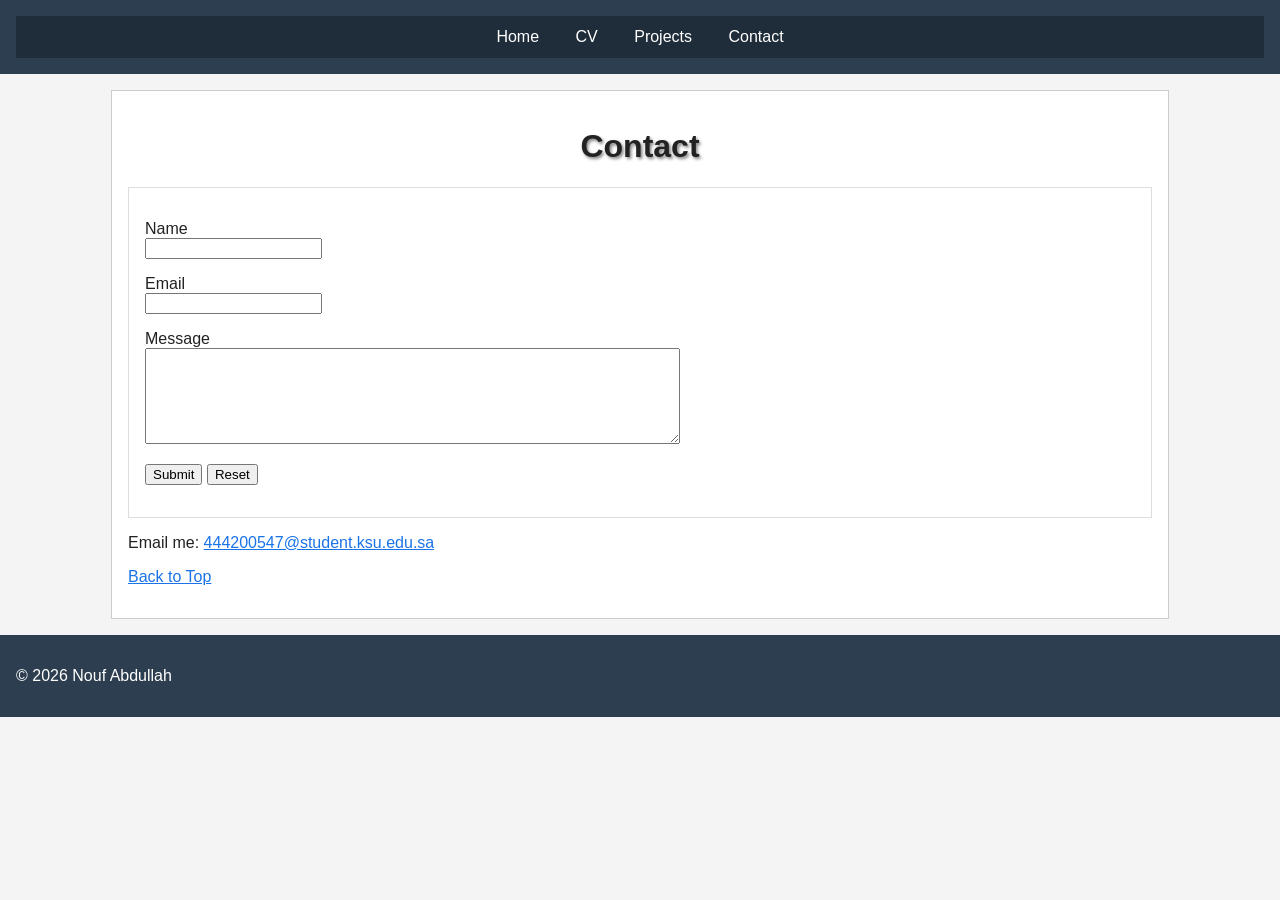
==== contact.html @ 8df6470b "Add files via upload" ====
<!DOCTYPE html>
<html>
<head>
  <meta charset="utf-8">
  <title>Nouf Abdullah - Contact</title>
  <link rel="stylesheet" href="styles.css">
</head>

<body id="top">
<header>
  <nav role="navigation">
    <ul>
      <li><a href="index.html">Home</a></li>
      <li><a href="cv.html">CV</a></li>
      <li><a href="projects.html">Projects</a></li>
      <li><a href="contact.html">Contact</a></li>
    </ul>
  </nav>
</header>

<main>
  <h1>Contact</h1>

  <form action="" method="POST">
    <p>
      <label for="name">Name</label><br>
      <input type="text" name="name" id="name">
    </p>

    <p>
      <label for="email">Email</label><br>
      <input type="email" name="email" id="email">
    </p>

    <p>
      <label for="message">Message</label><br>
      <textarea name="message" rows="6" cols="64" id="message"></textarea>
    </p>

    <p>
      <input type="submit" value="Submit">
      <input type="reset" value="Reset">
    </p>
  </form>

  <p>
    Email me: <a href="mailto:444200547@student.ksu.edu.sa">444200547@student.ksu.edu.sa</a>
  </p>

  <p><a href="#top">Back to Top</a></p>
</main>

<footer>
  <p>&copy; 2026 Nouf Abdullah</p>
</footer>

</body>
</html>
---- styles.css ----
body {
  font-family: Arial, sans-serif;
  font-size: 1rem;
  background-color: #f4f4f4;
  color: #222222;
  margin: 0;
  padding: 0;
}

header {
  background-color: #2c3e50;
  padding: 1rem;
}

nav {
  background-color: #1f2d3a;
  padding: 0.75rem;
}

nav ul {
  list-style-type: none;
  list-style-position: inside;
  margin: 0;
  padding: 0;
  text-align: center;
}

nav li {
  display: inline;
  margin: 0 1rem;
}

nav a {
  color: white;
  text-decoration: none;
}

nav a:hover {
  text-decoration: underline;
}

h1 {
  font-size: 2rem;
  font-weight: bold;
  text-align: center;
  text-transform: capitalize;
  text-shadow: 0.1rem 0.1rem 0.2rem gray;
}

h2 {
  font-size: 1.5rem;
  font-weight: bold;
  text-transform: capitalize;
}

p {
  font-size: 1rem;
  text-align: left;
  font-style: normal;
}

ul {
  list-style-type: square;
  list-style-position: inside;
}

ol {
  list-style-type: decimal;
  list-style-position: inside;
}

dl {
  margin: 1rem 0;
}

a {
  color: #1a73e8;
}

main {
  width: 80%;
  margin: 1rem auto;
  padding: 1rem;
  border: 0.1rem solid #cccccc;
  background-color: white;
}

article,
section,
form,
figure {
  margin-bottom: 1rem;
  padding: 1rem;
  border: 0.1rem solid #dddddd;
}

img {
  max-width: 100%;
  height: auto;
}

figcaption {
  font-style: italic;
}

footer {
  background-color: #2c3e50;
  color: white;
  text-align: center;
  padding: 1rem;
}

.highlight {
  color: #2c3e50;
  background-color: #d3dded;
  padding: 0.2rem;}

#intro {
  text-align: center;
  font-weight: bold;
  border-bottom: 0.15rem solid #2c3e50;
  padding-bottom: 0.5rem;
}
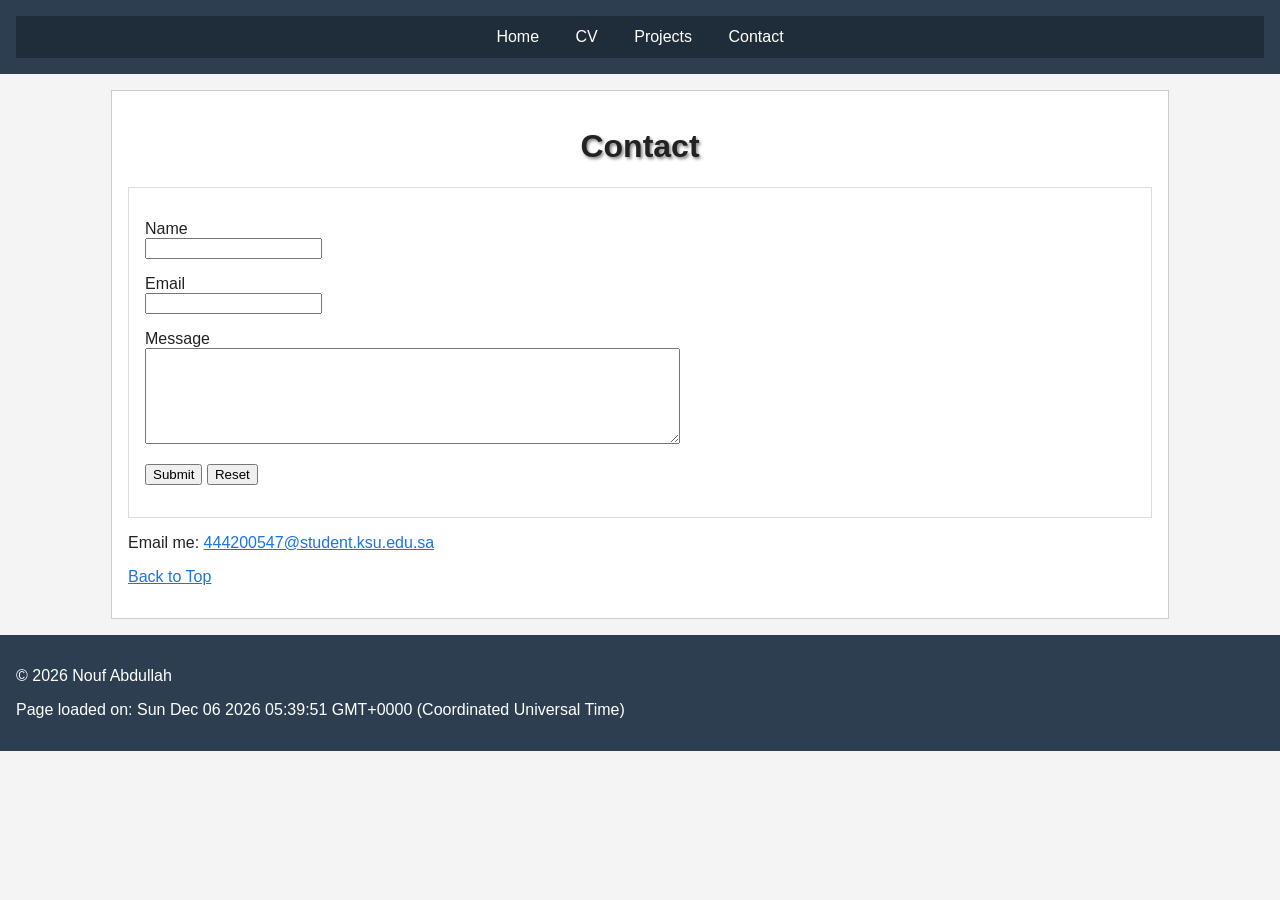
==== commit bd8e6bee: "Update contact.html" ====
--- a/contact.html
+++ b/contact.html
@@ -53,6 +53,6 @@
 <footer>
   <p>&copy; 2026 Nouf Abdullah</p>
 </footer>
-
+<script src="scripts.js"></script>
 </body>
 </html>
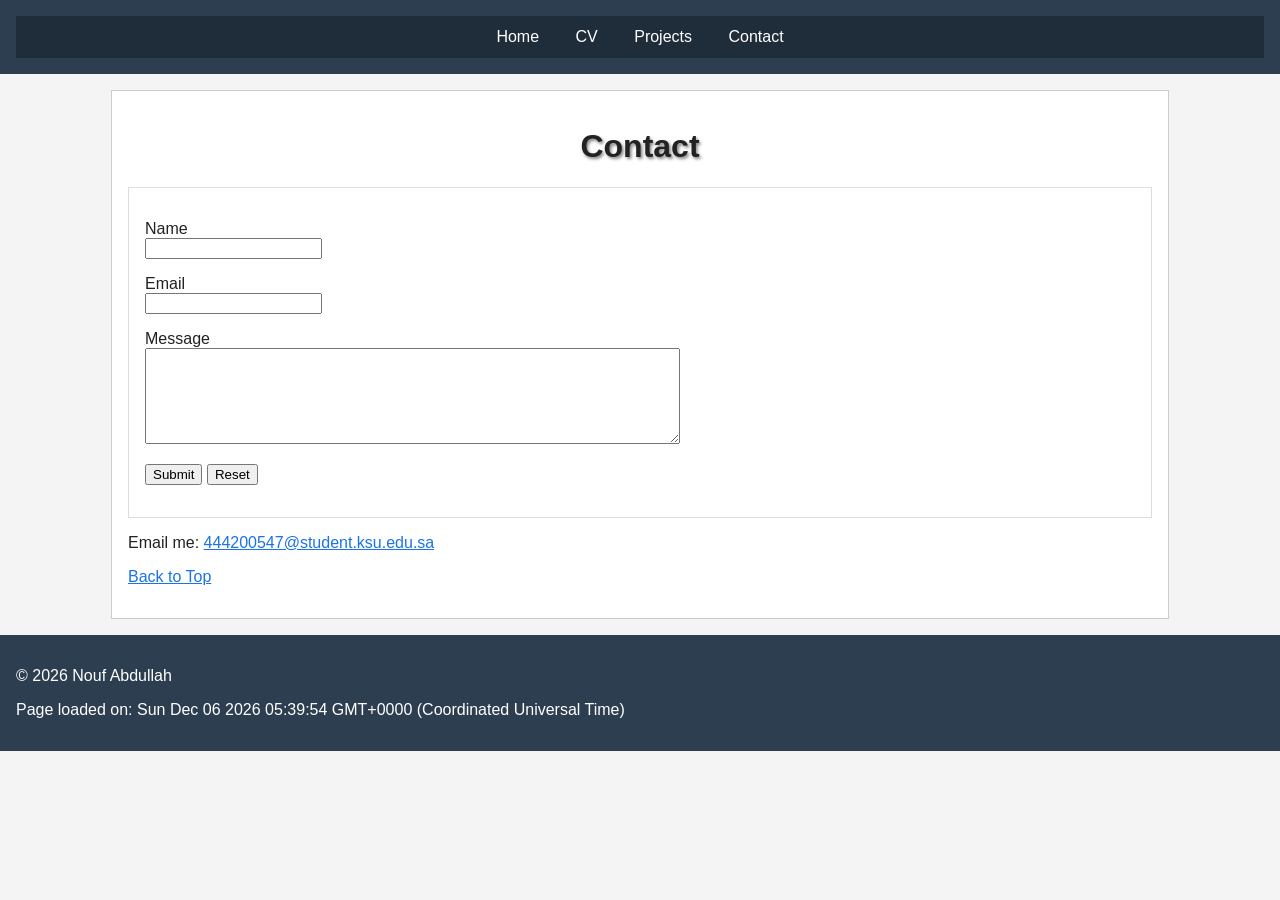
==== commit 348d593d: "Update contact.html" ====
--- a/contact.html
+++ b/contact.html
@@ -21,7 +21,7 @@
 <main>
   <h1>Contact</h1>
 
-  <form action="" method="POST">
+  <form action="" method="POST" onsubmit="return validateForm()">
     <p>
       <label for="name">Name</label><br>
       <input type="text" name="name" id="name">
